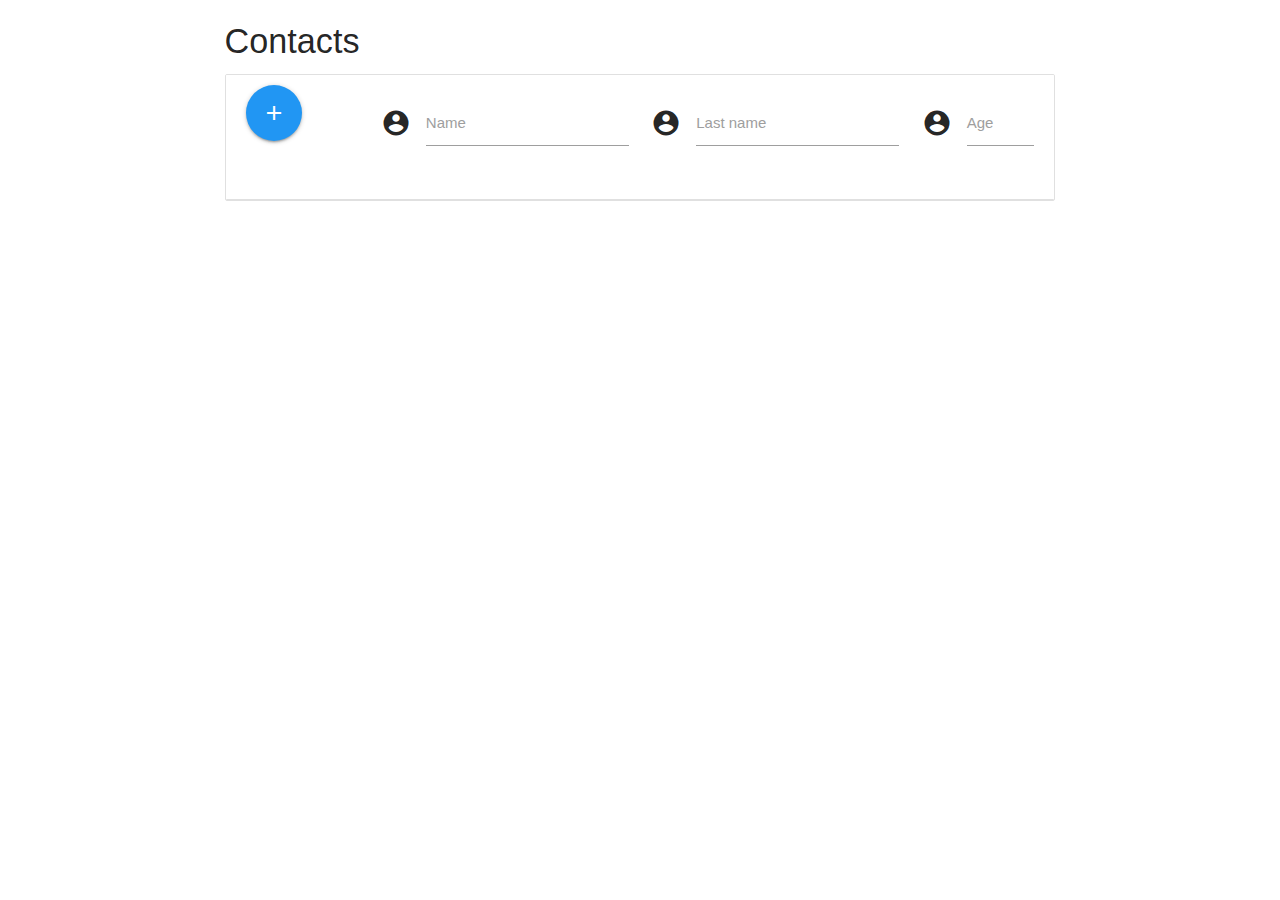
==== contactsonepager/src/main/resources/static/index.html @ e78f7b51 "add index.html and script.js" ====
<!DOCTYPE html>
<html lang="en">
<head>
    <meta charset="UTF-8">
    <title>Contacts</title>
    <link href="https://fonts.googleapis.com/icon?family=Material+Icons" rel="stylesheet">
    <link rel="stylesheet" href="https://cdnjs.cloudflare.com/ajax/libs/materialize/1.0.0/css/materialize.min.css">
</head>
<body>
<div class="row">
    <div class="col s8 offset-s2">
        <h4>Contacts</h4>
        <ul class="collection with-header" id="contact-wrapper">
            <li class="collection-header">

                <form class="row" method="post" id="contact-form">
                    <div class="col s2">
                        <a id="add-button" class="btn-floating btn-large waves-effect waves-light blue">
                            <i data-action="add" class="material-icons">add</i></a>

                    </div>

                    <input type="hidden"/>
                    <div class="input-field col s4">
                        <i class="material-icons prefix">account_circle</i>
                        <input id="name" name="name" type="text" class="validate">
                        <label for="name">Name</label>
                    </div>
                    <div class="input-field col s4">
                        <i class="material-icons prefix">account_circle</i>
                        <input id="lastname" name="lastName" type="text" class="validate">
                        <label for="lastname">Last name</label>
                    </div>
                    <div class="input-field col s2">
                        <i class="material-icons prefix">account_circle</i>
                        <input id="age" name="age" type="number" class="validate">
                        <label for="age">Age</label>
                    </div>
                </form>


            </li>

            <!-- contact template -->
            <li class="collection-item hide" id="contact-template">
                <div>
                    <a class="contact-details-link" data-action="toggleDetails">

                    </a>
                    <a class="secondary-content red-text"><i
                            class="material-icons" data-action="remove">delete</i>
                    </a>
                    <a class="secondary-content blue-text"><i
                            class="material-icons" data-action="edit">edit</i>
                    </a>
                </div>
                <!--contact data-->
                <ul class="collection hide contact-details">
                    <li class="collection-item ">
                        <div><strong>Name:</strong><span class="secondary-content black-text name-value"></span>
                        </div>
                    </li>
                    <li class="collection-item ">
                        <div><strong>Last Name:</strong><span
                                class="secondary-content black-text second-name-value"></span>
                        </div>
                    </li>
                    <li class="collection-item ">
                        <div><strong>Age:</strong><span class="secondary-content black-text age-value"></span>
                        </div>
                    </li>
                </ul>
            </li>

        </ul>
    </div>
</div>
<script src="https://cdnjs.cloudflare.com/ajax/libs/materialize/1.0.0/js/materialize.min.js"></script>
<script src="js/script.js"></script>
</body>
</html>
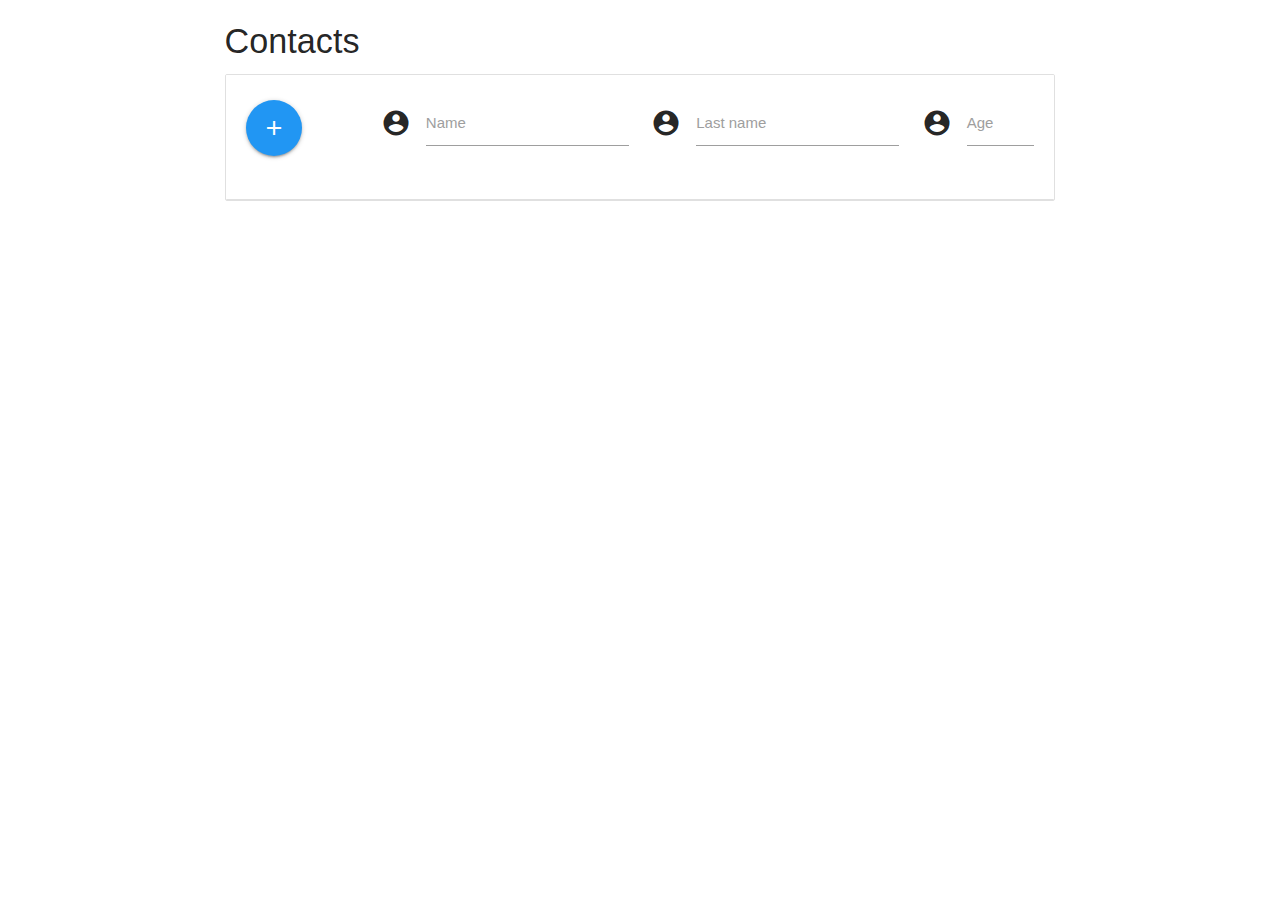
==== commit fc0bb072: "add method edit. Method delete dont worked" ====
--- a/contactsonepager/src/main/resources/static/index.html
+++ b/contactsonepager/src/main/resources/static/index.html
@@ -4,6 +4,7 @@
     <meta charset="UTF-8">
     <title>Contacts</title>
     <link href="https://fonts.googleapis.com/icon?family=Material+Icons" rel="stylesheet">
+    <link href="css/styles.css" rel="stylesheet">
     <link rel="stylesheet" href="https://cdnjs.cloudflare.com/ajax/libs/materialize/1.0.0/css/materialize.min.css">
 </head>
 <body>
@@ -15,12 +16,18 @@
 
                 <form class="row" method="post" id="contact-form">
                     <div class="col s2">
-                        <a id="add-button" class="btn-floating btn-large waves-effect waves-light blue">
+                        <a id="add-button" style="float: left; margin-top: 15px"
+                           class="btn-floating btn-large waves-effect waves-light blue">
                             <i data-action="add" class="material-icons">add</i></a>
-
+                        <a style="float: left; margin-top: 15px; margin-right: 5px;"
+                           class="hide btn-floating btn-large waves-effect waves-light blue" id="edit-button">
+                            <i class="material-icons" data-action="edit">edit</i></a>
+                        <a style="float: left; margin-top: 15px;"
+                           class="hide btn-floating btn-large waves-effect waves-light red" id="cancel-button">
+                            <i class="material-icons" data-action="cancel">close</i></a>
                     </div>
 
-                    <input type="hidden"/>
+                    <input type="hidden" name="id"/>
                     <div class="input-field col s4">
                         <i class="material-icons prefix">account_circle</i>
                         <input id="name" name="name" type="text" class="validate">
@@ -48,7 +55,7 @@
 
                     </a>
                     <a class="secondary-content red-text"><i
-                            class="material-icons" data-action="remove">delete</i>
+                            class="material-icons" data-action="delete">delete</i>
                     </a>
                     <a class="secondary-content blue-text"><i
                             class="material-icons" data-action="edit">edit</i>
--- a/contactsonepager/src/main/resources/static/css/styles.css
+++ b/contactsonepager/src/main/resources/static/css/styles.css
@@ -0,0 +1,3 @@
+a {
+    cursor: pointer;
+}
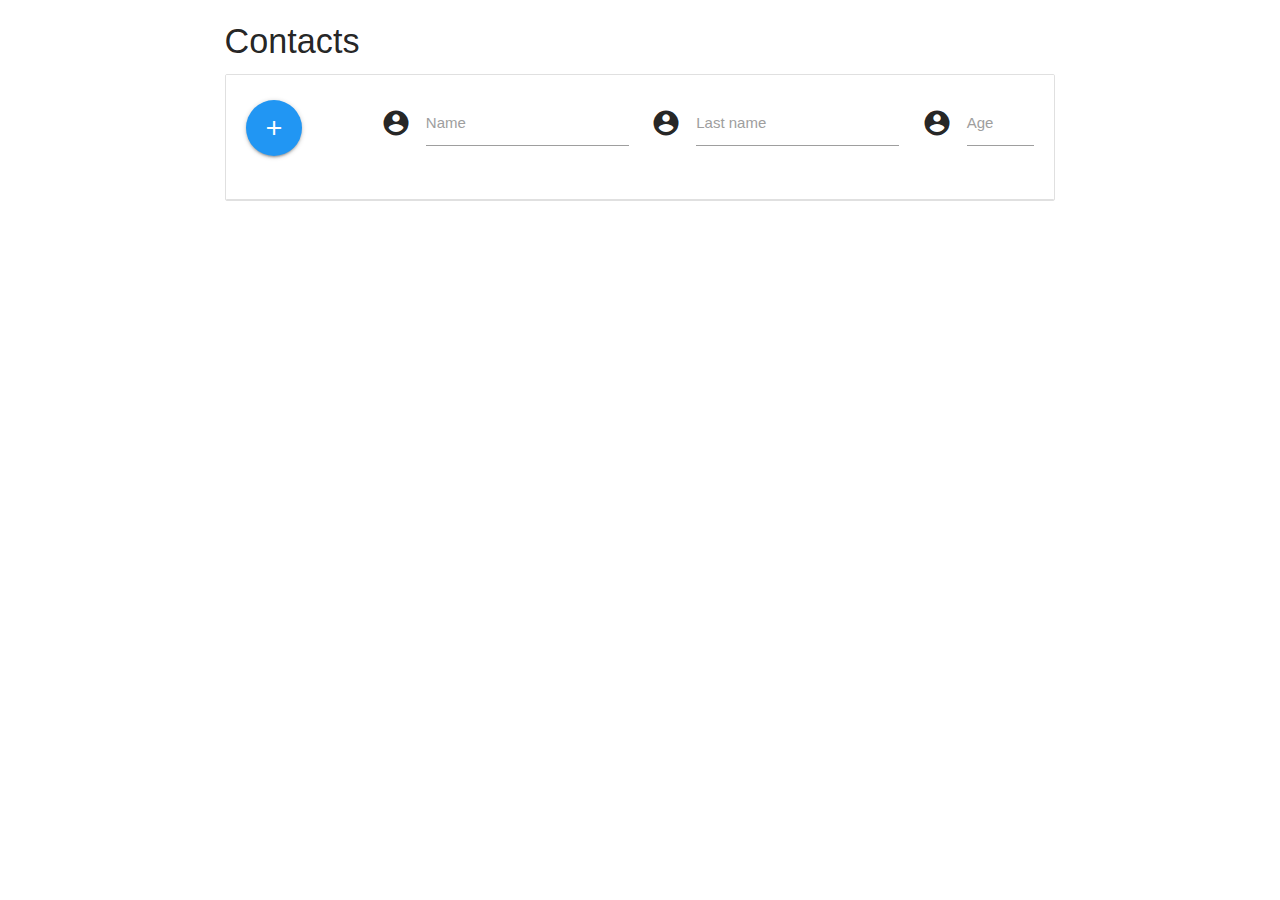
==== commit 64504923: "add postgres and PathVariable" ====
--- a/contactsonepager/src/main/resources/static/index.html
+++ b/contactsonepager/src/main/resources/static/index.html
@@ -55,7 +55,7 @@
 
                     </a>
                     <a class="secondary-content red-text"><i
-                            class="material-icons" data-action="delete">delete</i>
+                            class="material-icons" data-action="remove">delete</i>
                     </a>
                     <a class="secondary-content blue-text"><i
                             class="material-icons" data-action="edit">edit</i>
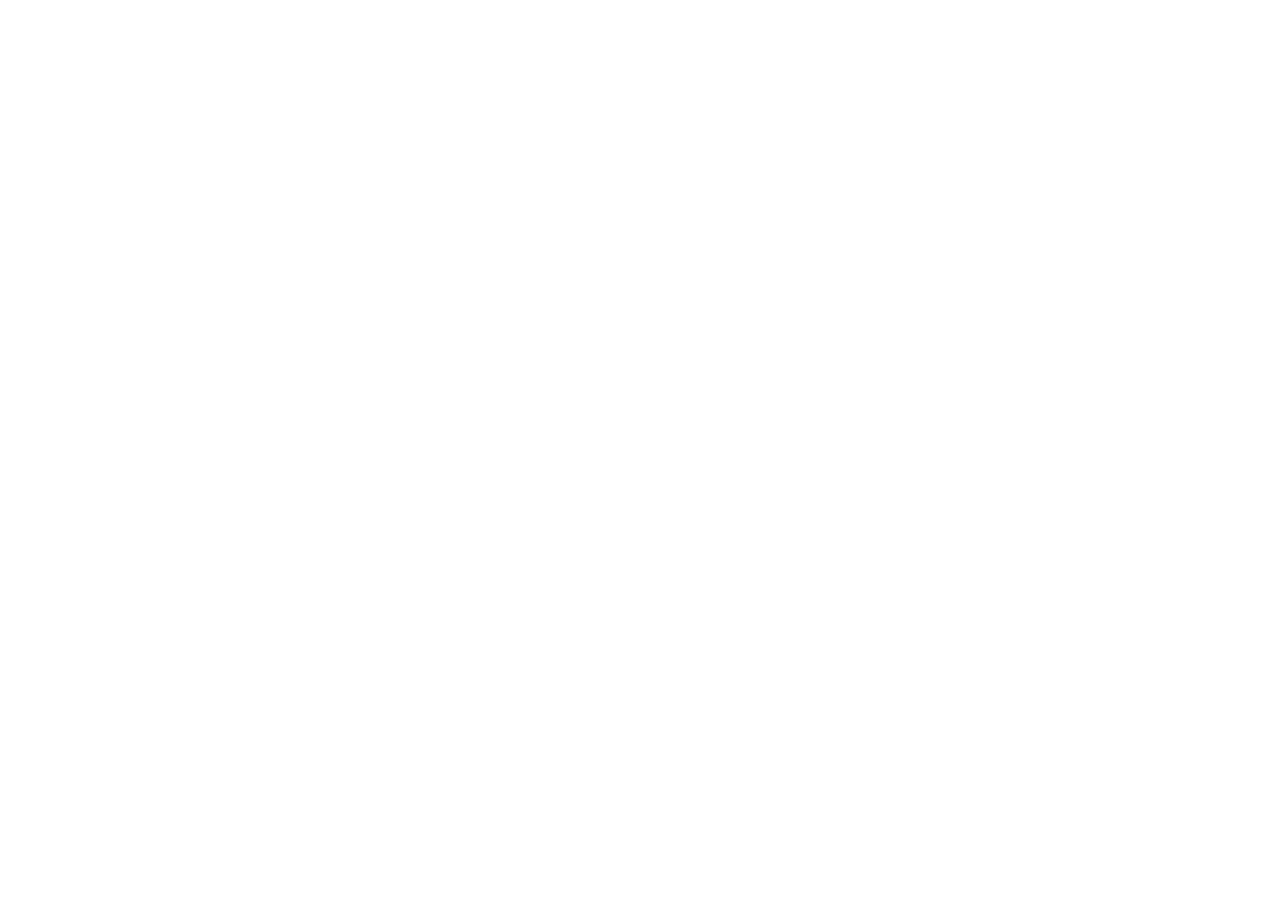
==== commit 1133793d: "add Angular as frontend" ====
--- a/contactsonepager/src/main/resources/static/index.html
+++ b/contactsonepager/src/main/resources/static/index.html
@@ -1,88 +1,14 @@
-<!DOCTYPE html>
+<!doctype html>
 <html lang="en">
 <head>
-    <meta charset="UTF-8">
-    <title>Contacts</title>
-    <link href="https://fonts.googleapis.com/icon?family=Material+Icons" rel="stylesheet">
-    <link href="css/styles.css" rel="stylesheet">
-    <link rel="stylesheet" href="https://cdnjs.cloudflare.com/ajax/libs/materialize/1.0.0/css/materialize.min.css">
-</head>
+  <meta charset="utf-8">
+  <title>Contact</title>
+  <base href="/">
+  <meta name="viewport" content="width=device-width, initial-scale=1">
+  <link href="https://fonts.googleapis.com/icon?family=Material+Icons" rel="stylesheet">
+  <link rel="icon" type="image/x-icon" href="favicon.ico">
+<link rel="stylesheet" href="styles.css"></head>
 <body>
-<div class="row">
-    <div class="col s8 offset-s2">
-        <h4>Contacts</h4>
-        <ul class="collection with-header" id="contact-wrapper">
-            <li class="collection-header">
-
-                <form class="row" method="post" id="contact-form">
-                    <div class="col s2">
-                        <a id="add-button" style="float: left; margin-top: 15px"
-                           class="btn-floating btn-large waves-effect waves-light blue">
-                            <i data-action="add" class="material-icons">add</i></a>
-                        <a style="float: left; margin-top: 15px; margin-right: 5px;"
-                           class="hide btn-floating btn-large waves-effect waves-light blue" id="edit-button">
-                            <i class="material-icons" data-action="edit">edit</i></a>
-                        <a style="float: left; margin-top: 15px;"
-                           class="hide btn-floating btn-large waves-effect waves-light red" id="cancel-button">
-                            <i class="material-icons" data-action="cancel">close</i></a>
-                    </div>
-
-                    <input type="hidden" name="id"/>
-                    <div class="input-field col s4">
-                        <i class="material-icons prefix">account_circle</i>
-                        <input id="name" name="name" type="text" class="validate">
-                        <label for="name">Name</label>
-                    </div>
-                    <div class="input-field col s4">
-                        <i class="material-icons prefix">account_circle</i>
-                        <input id="lastname" name="lastName" type="text" class="validate">
-                        <label for="lastname">Last name</label>
-                    </div>
-                    <div class="input-field col s2">
-                        <i class="material-icons prefix">account_circle</i>
-                        <input id="age" name="age" type="number" class="validate">
-                        <label for="age">Age</label>
-                    </div>
-                </form>
-
-
-            </li>
-
-            <!-- contact template -->
-            <li class="collection-item hide" id="contact-template">
-                <div>
-                    <a class="contact-details-link" data-action="toggleDetails">
-
-                    </a>
-                    <a class="secondary-content red-text"><i
-                            class="material-icons" data-action="remove">delete</i>
-                    </a>
-                    <a class="secondary-content blue-text"><i
-                            class="material-icons" data-action="edit">edit</i>
-                    </a>
-                </div>
-                <!--contact data-->
-                <ul class="collection hide contact-details">
-                    <li class="collection-item ">
-                        <div><strong>Name:</strong><span class="secondary-content black-text name-value"></span>
-                        </div>
-                    </li>
-                    <li class="collection-item ">
-                        <div><strong>Last Name:</strong><span
-                                class="secondary-content black-text second-name-value"></span>
-                        </div>
-                    </li>
-                    <li class="collection-item ">
-                        <div><strong>Age:</strong><span class="secondary-content black-text age-value"></span>
-                        </div>
-                    </li>
-                </ul>
-            </li>
-
-        </ul>
-    </div>
-</div>
-<script src="https://cdnjs.cloudflare.com/ajax/libs/materialize/1.0.0/js/materialize.min.js"></script>
-<script src="js/script.js"></script>
-</body>
+  <app-root></app-root>
+<script src="runtime.js" defer></script><script src="polyfills.js" defer></script><script src="scripts.js" defer></script><script src="vendor.js" defer></script><script src="main.js" defer></script></body>
 </html>
